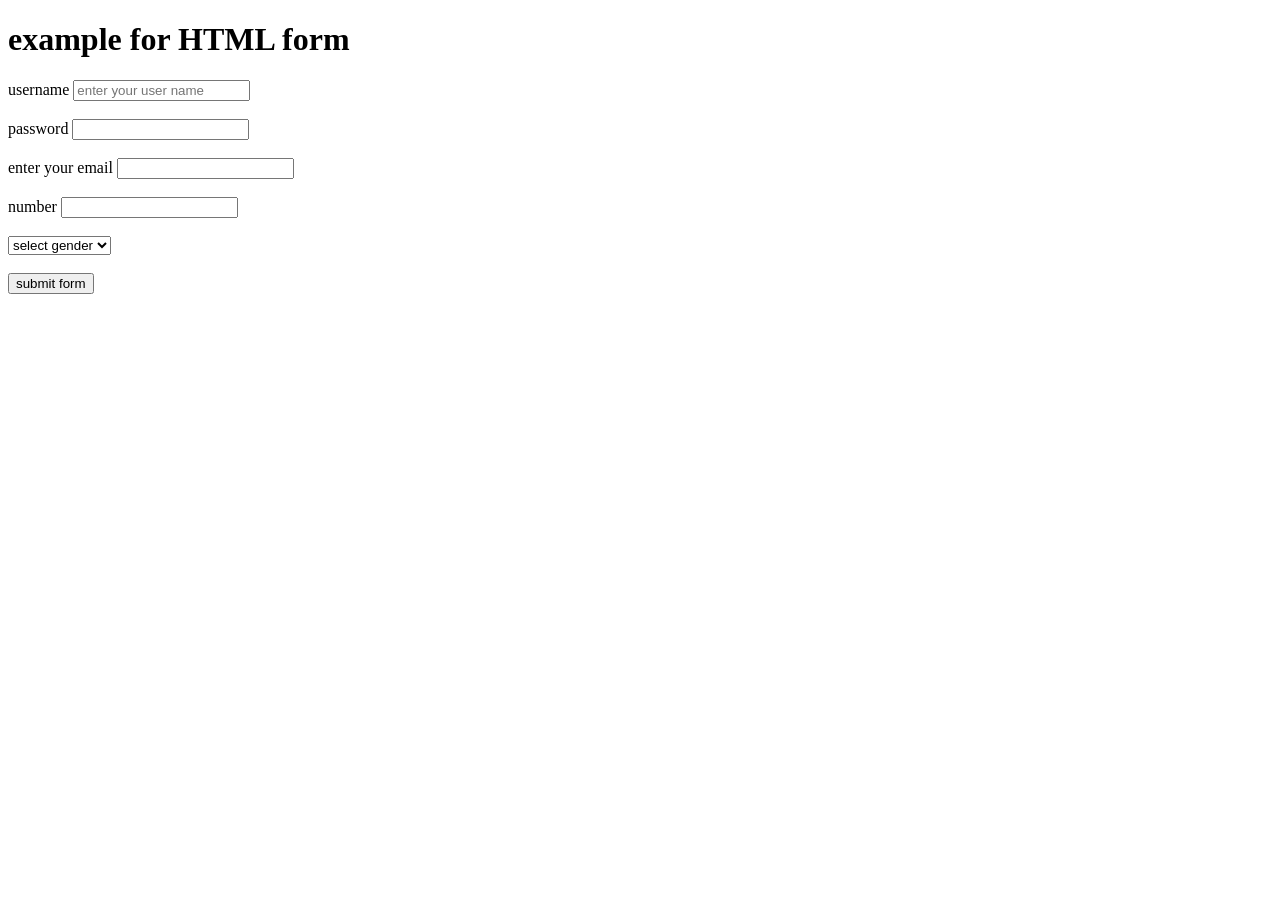
==== form.html @ 6293afbe "first commit" ====
<!DOCTYPE html>
<html lang="en">
<head>
    <meta charset="UTF-8">
    <meta name="viewport" content="width=device-width, initial-scale=1.0">
    <title>Document</title>
</head>
<body>
    <h1>example for HTML form</h1>
    <form>
        <label for="">username</label>
        <input type="text" placeholder="enter your user name"> <br> <br>
        <label for="">password</label>
        <input type="password"> <br> <br>
        <label for="">enter your email</label>
        <input type="email"> <br> <br>
        <label for="">number</label>
        <input type="number"> <br> <br>
        <select name="" id="">
            <option value="default">select gender</option>
            <option value="">male</option>
            <option value="">female</option>
            <option value="">others</option>
        </select> <br> <br>
        <button>submit form</button>
    </form>

    
</body>
</html>
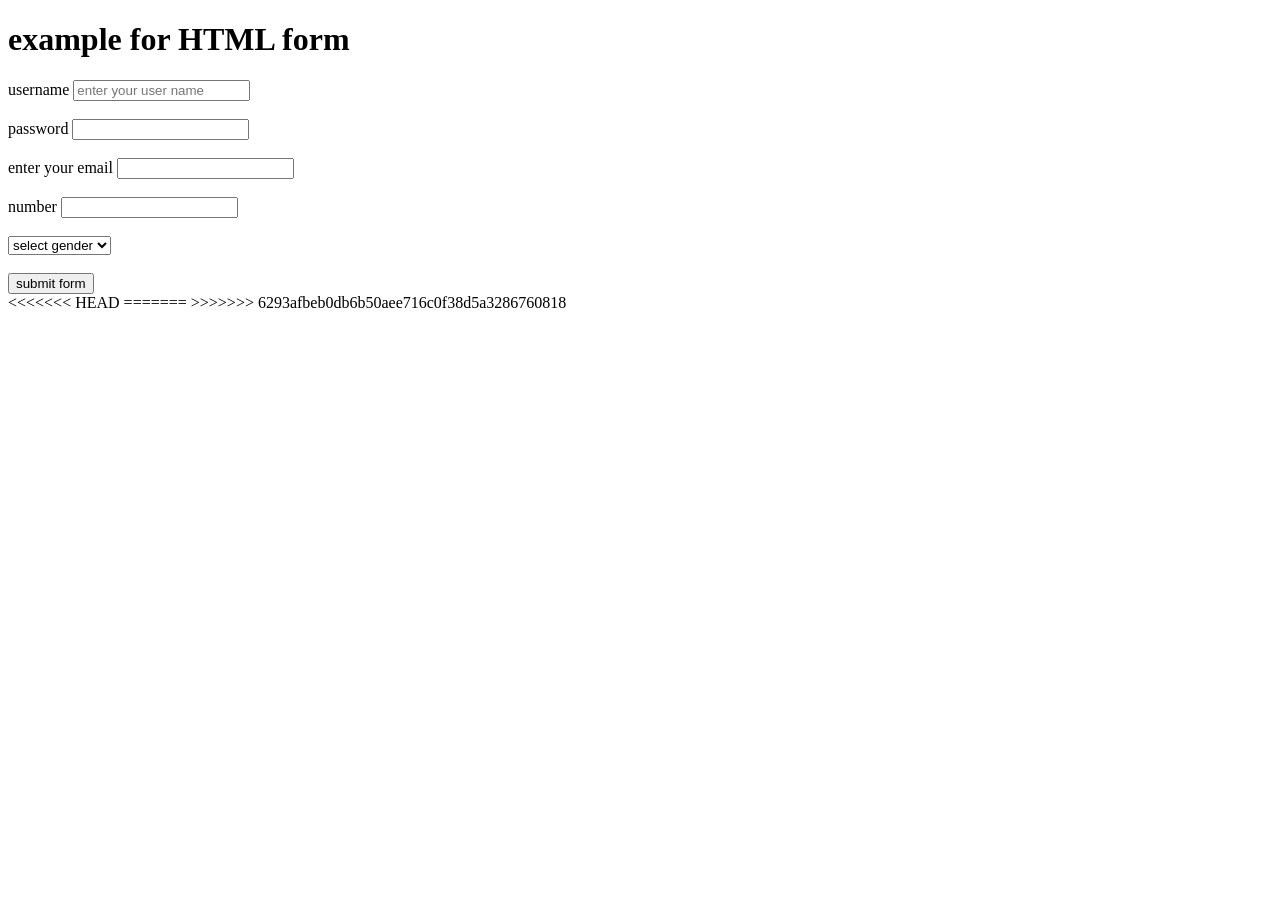
==== commit f1f64bb2: "Merged with remote" ====
--- a/form.html
+++ b/form.html
@@ -27,4 +27,9 @@
 
     
 </body>
-</html>+<<<<<<< HEAD
+</html>
+
+=======
+</html>
+>>>>>>> 6293afbeb0db6b50aee716c0f38d5a3286760818
